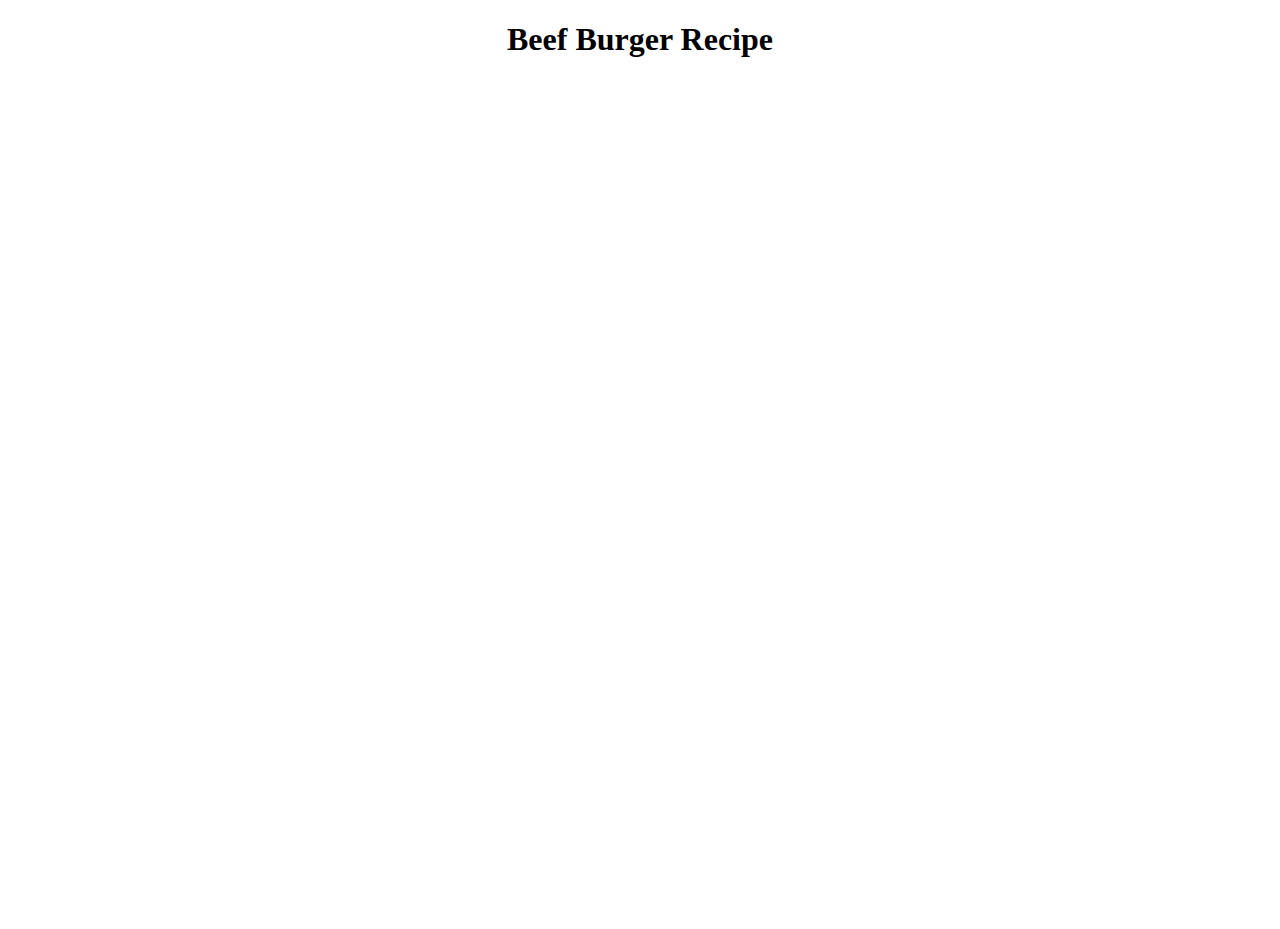
==== recipes/burger.html @ 370b0426 "Added boilerplates for burger and lasanga recipes" ====
<!DOCTYPE html>
<html lang="en">

<head>
    <meta charset="UTF-8">
    <meta name="viewport" content="width=device-width, initial-scale=1.0">
    <title>Beef Burger Recipe</title>
    <link rel="stylesheet" href="../css/style.css">
</head>

<body>
    <h1>Beef Burger Recipe</h1>
</body>

</html>
---- css/style.css ----
@import url('https://fonts.googleapis.com/css2?family=Roboto+Mono:ital,wght@1,200&display=swap');
body {
    min-height: 100vh;
}

h1 {
    text-align: center;
}


/* Landing Page */

.recipes img {
    width: 400px;
    height: 520px;
    border-radius: 20px;
    transition: .2s ease-in-out;
}

.recipes img:hover {
    width: 410px;
    height: 560px;
    border-radius: 20px;
}

.recipes ul {
    display: flex;
    gap: 32px;
}

.recipes ul li {
    list-style-type: none;
}

figcaption {
    color: black;
    font-size: 25px;
    text-align: center;
    font-family: 'Roboto Mono', monospace;
}


/* End of Landing Page */

.chickenRamen {
    display: block;
    border-radius: 50%;
    width: 400px;
    height: 400px;
}

h3 {
    margin-bottom: 0;
}

.container-for-ramen {
    display: grid;
    place-items: center;
}

.ingredients {
    width: 50%;
    padding-top: 20px;
    margin: 0 auto;
}

ul li {
    font-weight: 700;
    color: rgba(58, 57, 57, 0.829);
    line-height: 40px;
}

.preparation {
    width: 70%;
    margin: 0 auto;
    border-top: 2px solid black;
    text-align: justify;
    font-weight: 700;
}

ol li {
    line-height: 20px;
    padding: 10px;
}

.home-botton {
    text-align: center;
}

.home-botton a {
    text-decoration: none;
    padding: 15px;
    border-radius: 20px;
    background-color: gold;
    color: blue;
}
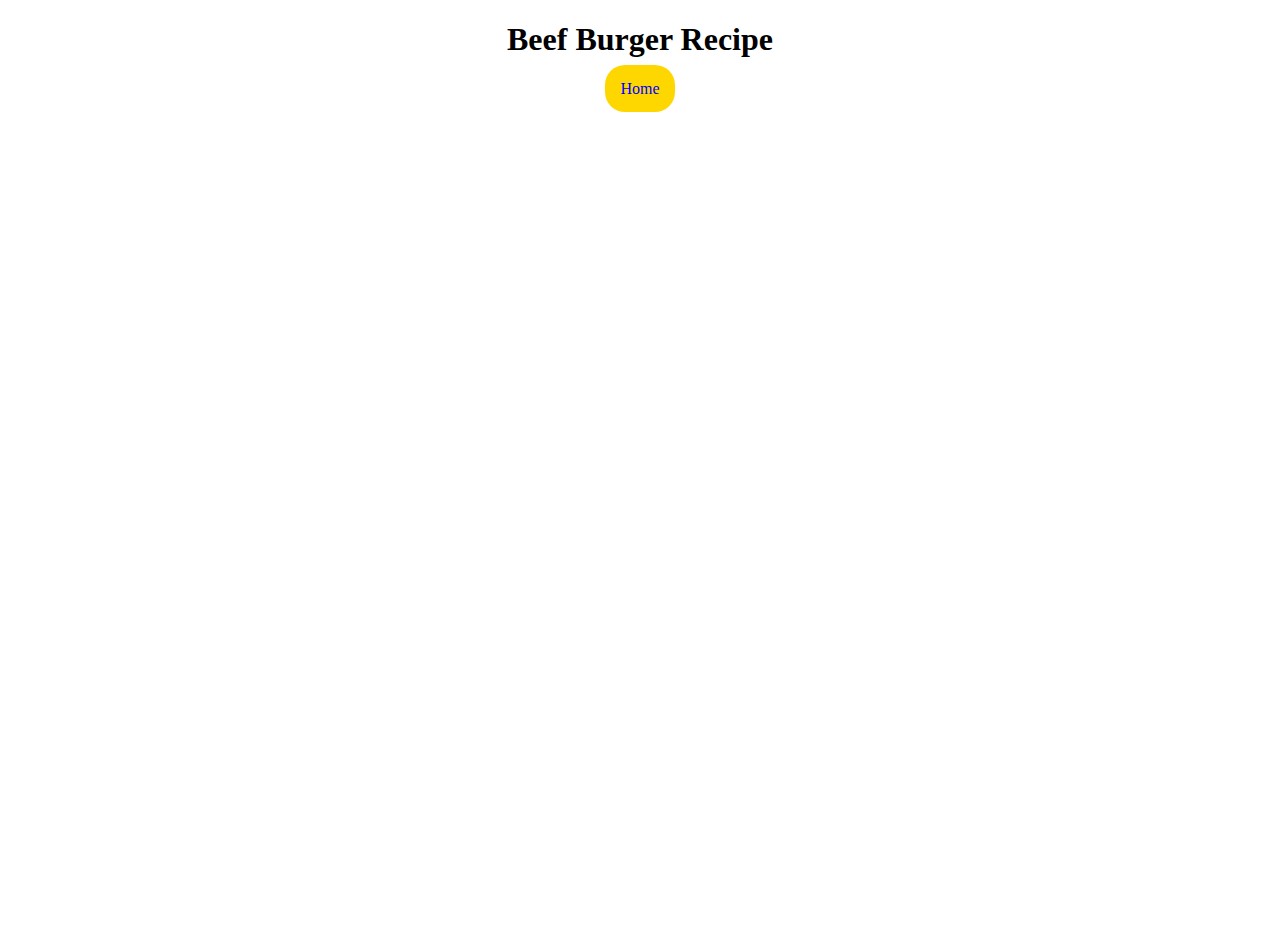
==== commit dca18810: "Added a Link that returns to the landing page in the burger.html and lasanga.html pages" ====
--- a/recipes/burger.html
+++ b/recipes/burger.html
@@ -6,10 +6,15 @@
     <meta name="viewport" content="width=device-width, initial-scale=1.0">
     <title>Beef Burger Recipe</title>
     <link rel="stylesheet" href="../css/style.css">
+    <link rel="icon" type="image/x-icon" href="../icons/sharingan.png">
 </head>
 
 <body>
     <h1>Beef Burger Recipe</h1>
+
+    <div class="home-botton">
+        <a href="../index.html">Home</a>
+    </div>
 </body>
 
 </html>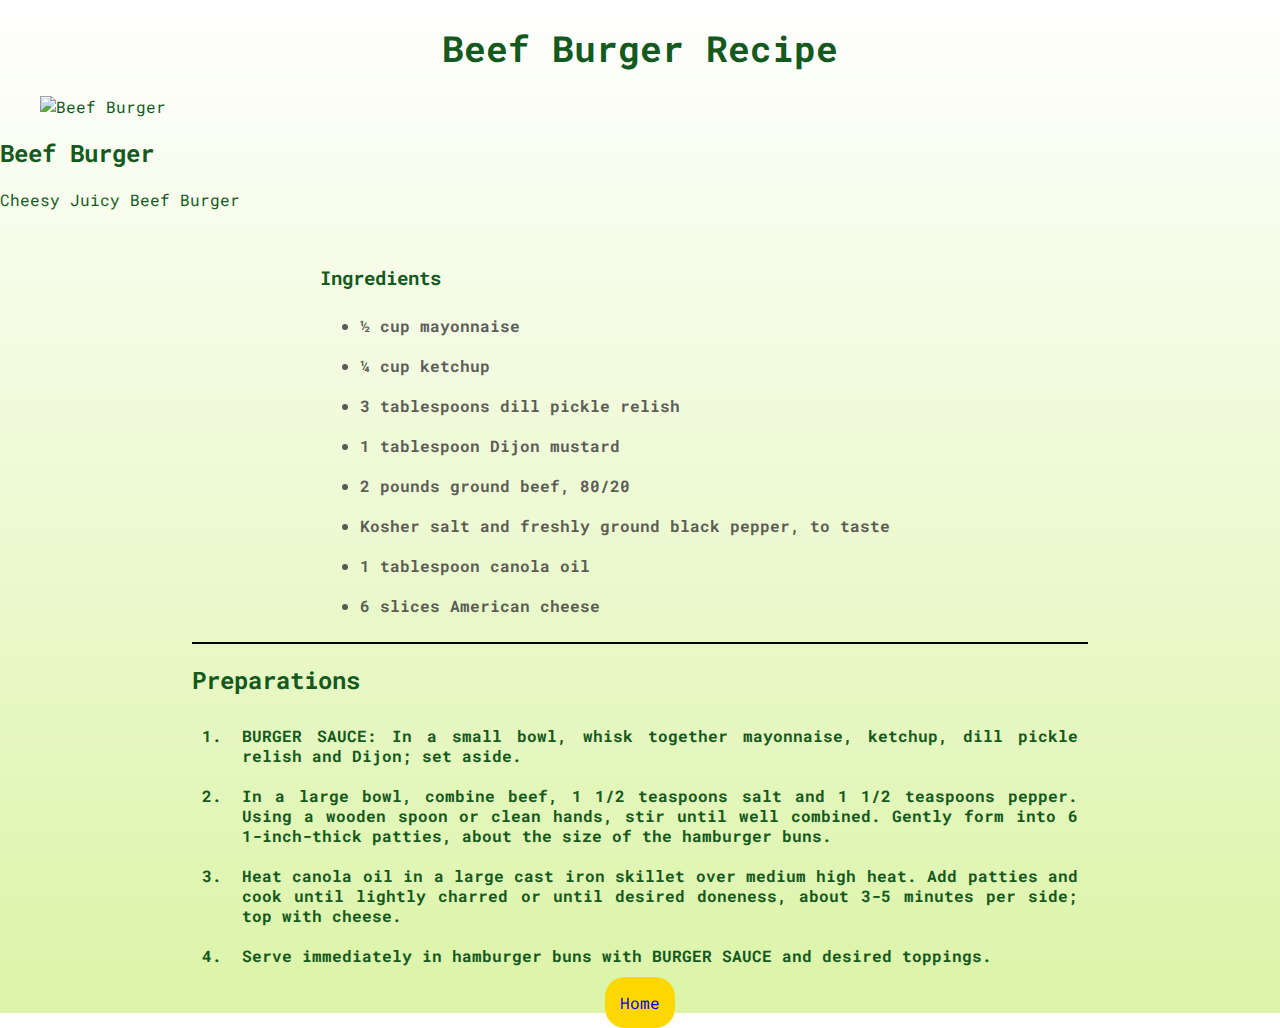
==== commit 3f9b5667: "added an image on the burger page along with the ingredients and how to prep it" ====
--- a/recipes/burger.html
+++ b/recipes/burger.html
@@ -12,6 +12,38 @@
 <body>
     <h1>Beef Burger Recipe</h1>
 
+    <div class="container-for-burger">
+        <figure>
+            <img src="../imgs/burger.jpg" class="burger" loading="lazy" alt="Beef Burger" title="Burger" width="1520" height="2280">
+        </figure>
+        <h2>Beef Burger</h2>
+        <p>Cheesy Juicy Beef Burger </p>
+    </div>
+
+    <div class="ingredients">
+        <h3>Ingredients</h3>
+        <ul>
+            <li>½ cup mayonnaise</li>
+            <li>¼ cup ketchup</li>
+            <li>3 tablespoons dill pickle relish</li>
+            <li>1 tablespoon Dijon mustard</li>
+            <li>2 pounds ground beef, 80/20</li>
+            <li>Kosher salt and freshly ground black pepper, to taste</li>
+            <li>1 tablespoon canola oil</li>
+            <li>6 slices American cheese</li>
+        </ul>
+    </div>
+
+    <div class="preparation">
+        <h2>Preparations</h2>
+        <ol class="steps">
+            <li>BURGER SAUCE: In a small bowl, whisk together mayonnaise, ketchup, dill pickle relish and Dijon; set aside.</li>
+            <li>In a large bowl, combine beef, 1 1/2 teaspoons salt and 1 1/2 teaspoons pepper. Using a wooden spoon or clean hands, stir until well combined. Gently form into 6 1-inch-thick patties, about the size of the hamburger buns.</li>
+            <li>Heat canola oil in a large cast iron skillet over medium high heat. Add patties and cook until lightly charred or until desired doneness, about 3-5 minutes per side; top with cheese.</li>
+            <li>Serve immediately in hamburger buns with BURGER SAUCE and desired toppings.</li>
+        </ol>
+    </div>
+
     <div class="home-botton">
         <a href="../index.html">Home</a>
     </div>
--- a/css/style.css
+++ b/css/style.css
@@ -1,30 +1,50 @@
 @import url('https://fonts.googleapis.com/css2?family=Roboto+Mono:ital,wght@1,200&display=swap');
+* {
+    box-sizing: border-box;
+}
+
 body {
+    margin: 0;
+    font-size: 100%;
+    font-family: 'Roboto Mono', monospace, sans-serif;
     min-height: 100vh;
+    color: #14591d;
+    background-color: #DBF4A7;
+    background-image: linear-gradient(#fff, #DBF4A7);
 }
 
 h1 {
+    font-size: 36px;
     text-align: center;
+    font-weight: bolder;
+}
+
+.homeHeading {
+    color: #14591d;
+    text-transform: uppercase;
+    margin-bottom: 2em;
 }
 
 
 /* Landing Page */
 
 .recipes img {
-    width: 400px;
-    height: 520px;
+    width: 350px;
+    height: 420px;
     border-radius: 20px;
     transition: .2s ease-in-out;
 }
 
 .recipes img:hover {
-    width: 410px;
-    height: 560px;
+    width: 360px;
+    height: 460px;
     border-radius: 20px;
 }
 
 .recipes ul {
     display: flex;
+    align-items: center;
+    justify-content: center;
     gap: 32px;
 }
 
@@ -33,10 +53,11 @@
 }
 
 figcaption {
-    color: black;
+    color: #14591d;
     font-size: 25px;
     text-align: center;
     font-family: 'Roboto Mono', monospace;
+    margin-bottom: 50px;
 }
 
 
@@ -93,4 +114,34 @@
     border-radius: 20px;
     background-color: gold;
     color: blue;
+}
+
+footer {
+    color: white;
+    padding: 100px;
+    text-align: center;
+    background-color: #14591d;
+}
+
+@media screen and (max-width: 600px) {
+    h1 {
+        font-size: 18px;
+        text-align: center;
+    }
+    body {
+        width: 100%;
+    }
+    .recipes ul {
+        display: flex;
+        flex-direction: column;
+        align-items: center;
+        justify-content: center;
+        gap: 20px;
+        padding-left: 0;
+    }
+    .recipes img {
+        width: 250px;
+        height: 280px;
+        border-radius: 10px;
+    }
 }